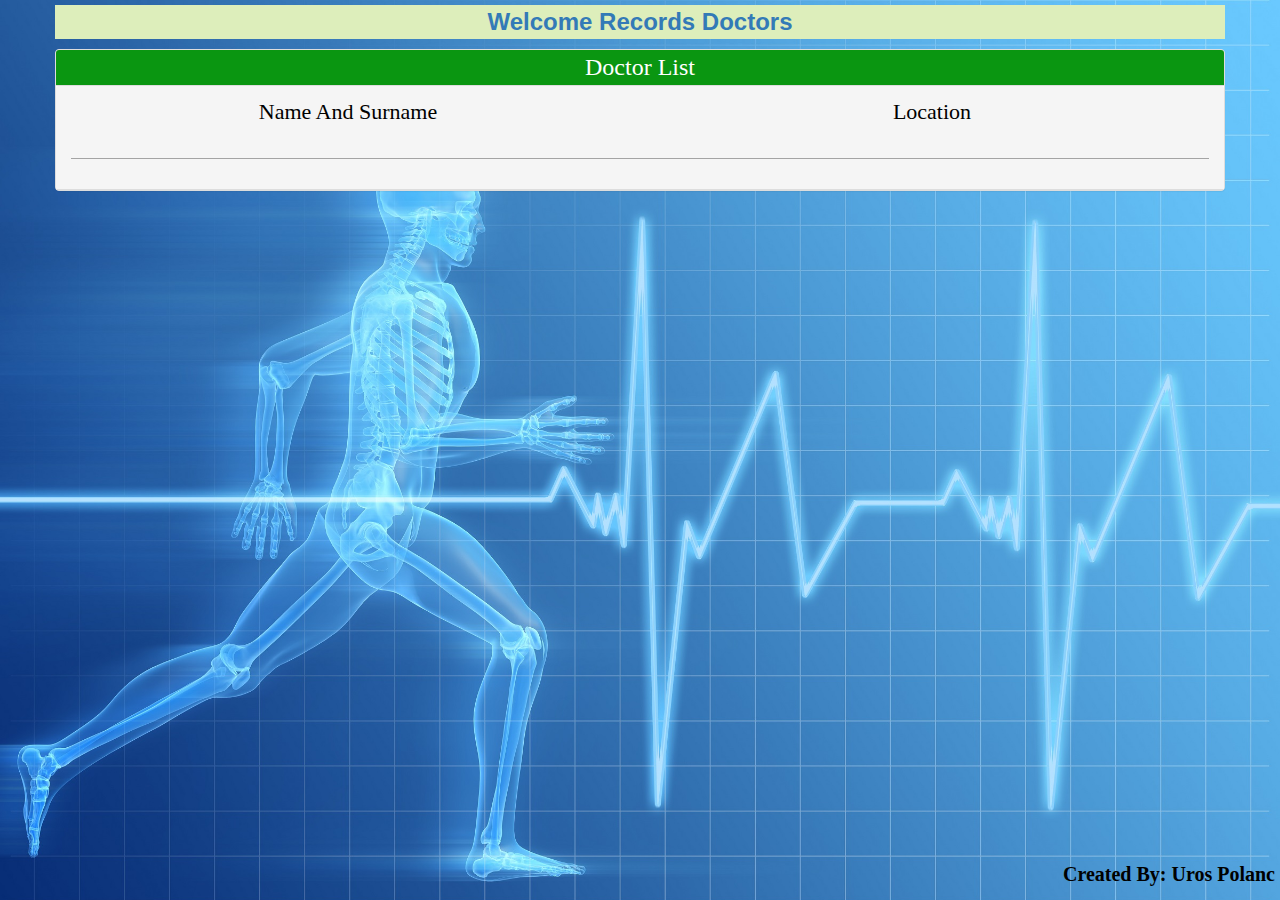
==== doctors.html @ a1cc7aeb "Commit #144" ====
<!DOCTYPE html>
<html>
	<head>
		<meta http-equiv="Content-Type" content="text/html; charset=UTF-8"/>
		<title> EHR [63130192] </title>
		<link rel="Icon" href="pics/records.ico"/>
		<script src="http://ajax.googleapis.com/ajax/libs/jquery/2.1.0/jquery.min.js"></script>
		<link href="http://maxcdn.bootstrapcdn.com/bootstrap/3.3.1/css/bootstrap.min.css" rel="stylesheet">
		<script src="http://maxcdn.bootstrapcdn.com/bootstrap/3.3.1/js/bootstrap.min.js"></script>
		<script src="app.js"></script>
		<link rel="StyleSheet" type="text/css" href="records.css" />
	</head>
	<body>
		<div class="container" id="load">
			<div class="row" id="navbar">
				<div id="navigation">
				<ul>
					<li><a href="index.html"> Welcome </a></li>
					<li><a href="records.html"> Records </a></li>
					<li><a href="doctors.html"> Doctors </a></li>
				</ul>
				</div>
			</div>

<!-- Doctor List -->

			<div class="row">
				<div class="panel panel-default">
					<div class="panel-heading", id="background_01">
						<div class="row">
							<p class="style_01"> Doctor List </p>
						</div>
					</div>
					<div class="panel-heading">
						<div class="row">
							<div class="col-lg-6 col-md-6 col-sm-6">
								<p class="style_06"> Name And Surname </p>
							</div>
							<div class="col-lg-6 col-md-6 col-sm-6">
								<p class="style_06"> Location </p>
							</div>
						</div>
						<hr>
					</div>
				</div>
			</div>
			<div id="footer">
				<div class="row">
					<p class="style_07"> Created By: Uros Polanc </p>
				</div>
			</div>
		</div>
	</body>
</html>
---- records.css ----
body {
    margin : 0;
    background : url(pics/background.png);
	background-attachment : fixed;
	background-size : 100%;
	background-repeat : no-repeat;
}

progress {
    background-color : #0000FF;
    border: 0 ;
    width : 300px;
    height : 25px;
    border-radius : 10px;
}

hr {
    background-color : #A4A4A4;
    border-color : #A4A4A4;
}

.style_01 {
	font-family : 'Cambria';
    font-size : 24px;
    color : #FFFFFF;
    text-align : center;
    margin-top : -10px;
}

.style_02 {
	font-family : 'Cambria';
    font-size : 16px;
    color : #000000;
}

.style_03 {
	font-family : 'Cambria';
    font-size : 18px;
    color : #000000;
}

.style_04 {
	font-family : 'Cambria';
    font-size : 20px;
    color : #000000;
}

.style_05 {
	font-family : 'Cambria';
    font-size : 14px;
    color : #2E2E2E;
}

.style_06 {
	font-family : 'Cambria';
    font-size : 22px;
    color : #000000;
    text-align : center;
}

.style_07 {
	font-family : 'Cambria';
    font-size : 20px;
    font-weight : bold;
    color : #000000;
    text-align : right;
    border : 1px;
    border-color : #FFFFFF;
}

#load {
    -webkit-animation: fadein 1s;
    -moz-animation: fadein 1s;
    -o-animation: fadein 1s;
    animation: fadein 1s;
}

@keyframes fadein {
    from { opacity: 0; }
    to   { opacity: 1; }
}

@-moz-keyframes fadein {
    from { opacity: 0; }
    to   { opacity: 1; }
}

@-webkit-keyframes fadein {
    from { opacity: 0; }
    to   { opacity: 1; }
}

@-o-keyframes fadein {
    from { opacity: 0; }
    to   { opacity: 1; }
}

#navbar {
    padding-top : 5px;
    padding-bottom : 10px;
}

#background_01 {
	height : 36px;
	background-color : #0A9611;
}

#patient {
	padding : 0;
	margin : 0;
}

#nurse {
	padding : 0;
	margin : 0;
}

#navigation {
    margin : 0;
    background : #DDEEBB;
    width : 100%;
    text-align : center;
}

#navigation ul {
    list-style : none;
    margin : 0;
    padding : 0;
    overflow: hidden;
}

#navigation ul li {
    padding : 0;
    display : inline;
}

#navigation ul a:link{
    margin : 0;
    text-decoration : none;
    font-weight : bold;
    font-size : 24px;
}

#navigation ul a:active{ 
   margin: 0;
   padding: .3em .4em .3em .4em;
   text-decoration: none;
   font-weight: bold;
   font-size: 26px;
   color: #0900FF;
}

#navigation ul a:hover{
    margin: 0;
    font-weight: bold;
    font-size: 24px;
    color: #F6F0CC;
    background-color: #227755;
}

#footer {
   position : absolute;
   bottom : 20px;
   right : 20px;
   width : 100%;
   height : 20px;
}
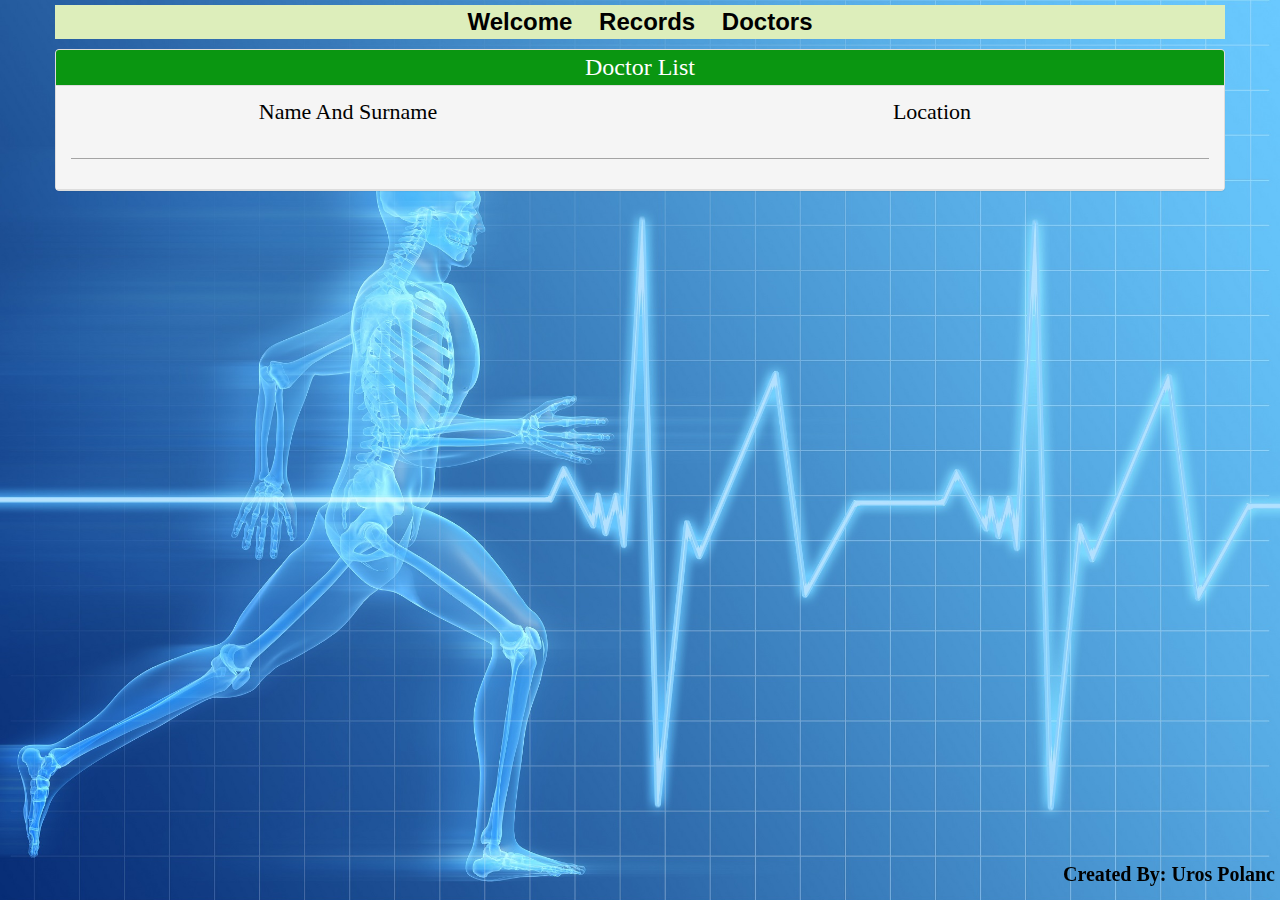
==== commit 50523f38: "Commit #211" ====
--- a/doctors.html
+++ b/doctors.html
@@ -1,5 +1,5 @@
 <!DOCTYPE html>
-<html>
+<html id="load">
 	<head>
 		<meta http-equiv="Content-Type" content="text/html; charset=UTF-8"/>
 		<title> EHR [63130192] </title>
@@ -11,7 +11,7 @@
 		<link rel="StyleSheet" type="text/css" href="records.css" />
 	</head>
 	<body>
-		<div class="container" id="load">
+		<div class="container">
 			<div class="row" id="navbar">
 				<div id="navigation">
 				<ul>
--- a/records.css
+++ b/records.css
@@ -6,19 +6,102 @@
 	background-repeat : no-repeat;
 }
 
-progress {
-    background-color : #0000FF;
-    border: 0 ;
-    width : 300px;
-    height : 25px;
-    border-radius : 10px;
-}
-
 hr {
     background-color : #A4A4A4;
     border-color : #A4A4A4;
 }
 
+.meter { 
+	height: 20px;
+	position: relative;
+	margin: 60px 0 20px 0;
+	background: #555;
+	-moz-border-radius: 25px;
+	-webkit-border-radius: 25px;
+	border-radius: 25px;
+	-webkit-box-shadow: inset 0 -1px 1px rgba(255,255,255,0.3);
+	-moz-box-shadow   : inset 0 -1px 1px rgba(255,255,255,0.3);
+	box-shadow        : inset 0 -1px 1px rgba(255,255,255,0.3);
+}
+
+.meter > span {
+	display: block;
+	height: 100%;
+    -webkit-border-top-right-radius: 8px;
+    -webkit-border-bottom-right-radius: 8px;
+	-moz-border-radius-topright: 8px;
+	-moz-border-radius-bottomright: 8px;
+	-o-border-radius-topright: 8px;
+	-o-border-radius-bottomright: 8px;
+	border-top-right-radius: 8px;
+	border-bottom-right-radius: 8px;
+	-webkit-border-top-left-radius: 20px;
+	-webkit-border-bottom-left-radius: 20px;
+	-moz-border-radius-topleft: 20px;
+	-moz-border-radius-bottomleft: 20px;
+	-o-border-radius-topleft: 20px;
+	-o-border-radius-bottomleft: 20px;
+	border-top-left-radius: 20px;
+	border-bottom-left-radius: 20px;
+	background-color: rgb(43,194,83);
+	background-image: -webkit-gradient(
+		linear,
+		left bottom,
+		left top,
+		color-stop(0, rgb(43,194,83)),
+	    color-stop(1, rgb(84,240,84))
+	);
+	background-image: -moz-linear-gradient(
+		center bottom,
+		rgb(43,194,83) 37%,
+		rgb(84,240,84) 69%
+	);
+	background-image: -o-linear-gradient(
+		center bottom,
+		rgb(43,194,83) 37%,
+		rgb(84,240,84) 69%
+	);
+	-webkit-box-shadow: 
+	inset 0 2px 9px  rgba(255,255,255,0.3),
+	inset 0 -2px 6px rgba(0,0,0,0.4);
+	-moz-box-shadow: 
+	inset 0 2px 9px  rgba(255,255,255,0.3),
+	inset 0 -2px 6px rgba(0,0,0,0.4);
+	-o-box-shadow: 
+	inset 0 2px 9px  rgba(255,255,255,0.3),
+	inset 0 -2px 6px rgba(0,0,0,0.4);
+	box-shadow: 
+	inset 0 2px 9px  rgba(255,255,255,0.3),
+	inset 0 -2px 6px rgba(0,0,0,0.4);
+	position: relative;
+	overflow: hidden;
+}
+
+@-webkit-keyframes move {
+    0% {
+       background-position: 0 0;
+    }
+    100% {
+       background-position: 50px 50px;
+    }
+}
+
+.orange > span {
+	background-color: #f1a165;
+	background-image: -moz-linear-gradient(top, #F1A165, #F36D0A);
+	background-image: -webkit-gradient(linear,left top,left bottom,color-stop(0, #f1a165),color-stop(1, #F36D0A));
+	background-image: -webkit-linear-gradient(#F1A165, #F36D0A);
+	background-image: -o-linear-gradient(#F1A165, #F36D0A);
+}
+		
+.red > span {
+	background-color: #f0a3a3;
+	background-image: -moz-linear-gradient(top, #F0A3A3, #F42323);
+	background-image: -webkit-gradient(linear,left top,left bottom,color-stop(0, #F0A3A3),color-stop(1, #F42323));
+	background-image: -webkit-linear-gradient(#F0A3A3, #F42323);
+	background-image: -o-linear-gradient(#F0A3A3, #F42323);
+}
+
 .style_01 {
 	font-family : 'Cambria';
     font-size : 24px;
@@ -35,7 +118,7 @@
 
 .style_03 {
 	font-family : 'Cambria';
-    font-size : 18px;
+    font-size : 26px;
     color : #000000;
 }
 
@@ -66,6 +149,24 @@
     text-align : right;
     border : 1px;
     border-color : #FFFFFF;
+}
+
+.style_08 {
+	font-family : 'Cambria';
+    font-size : 60px;
+    font-weight : bold;
+    color : #000000;
+    text-align : center;
+}
+
+.style_09 {
+	font-family : 'Cambria';
+    font-size : 20px;
+    color : #000000;
+}
+
+.hidden {
+    display: none;
 }
 
 #load {
@@ -95,26 +196,30 @@
     to   { opacity: 1; }
 }
 
+#background_01 {
+	height : 36px;
+	background-color : #0A9611;
+}
+
+#patient {
+	padding : 0;
+	margin : 0;
+}
+
+#nurse {
+	padding : 0;
+	margin : 0;
+}
+
+#graph {
+   	margin : 0; 
+}
+
 #navbar {
     padding-top : 5px;
     padding-bottom : 10px;
 }
 
-#background_01 {
-	height : 36px;
-	background-color : #0A9611;
-}
-
-#patient {
-	padding : 0;
-	margin : 0;
-}
-
-#nurse {
-	padding : 0;
-	margin : 0;
-}
-
 #navigation {
     margin : 0;
     background : #DDEEBB;
@@ -126,7 +231,7 @@
     list-style : none;
     margin : 0;
     padding : 0;
-    overflow: hidden;
+    overflow : hidden;
 }
 
 #navigation ul li {
@@ -136,32 +241,28 @@
 
 #navigation ul a:link{
     margin : 0;
+    padding-left : 10px;
+    padding-right : 10px;
     text-decoration : none;
     font-weight : bold;
     font-size : 24px;
-}
-
-#navigation ul a:active{ 
-   margin: 0;
-   padding: .3em .4em .3em .4em;
-   text-decoration: none;
-   font-weight: bold;
-   font-size: 26px;
-   color: #0900FF;
+    color : #000000;
 }
 
 #navigation ul a:hover{
-    margin: 0;
-    font-weight: bold;
-    font-size: 24px;
-    color: #F6F0CC;
-    background-color: #227755;
+    margin : 0;
+    padding-bottom : 3em;
+    padding-top : 3em;
+    font-weight : bold;
+    font-size : 24px;
+    color : #FFFFFF;
+    background-color : #000000;
 }
 
 #footer {
-   position : absolute;
-   bottom : 20px;
-   right : 20px;
-   width : 100%;
-   height : 20px;
-}
+    position : fixed;
+    bottom : 20px;
+    right : 20px;
+    width : 100%;
+    height : 20px;
+}
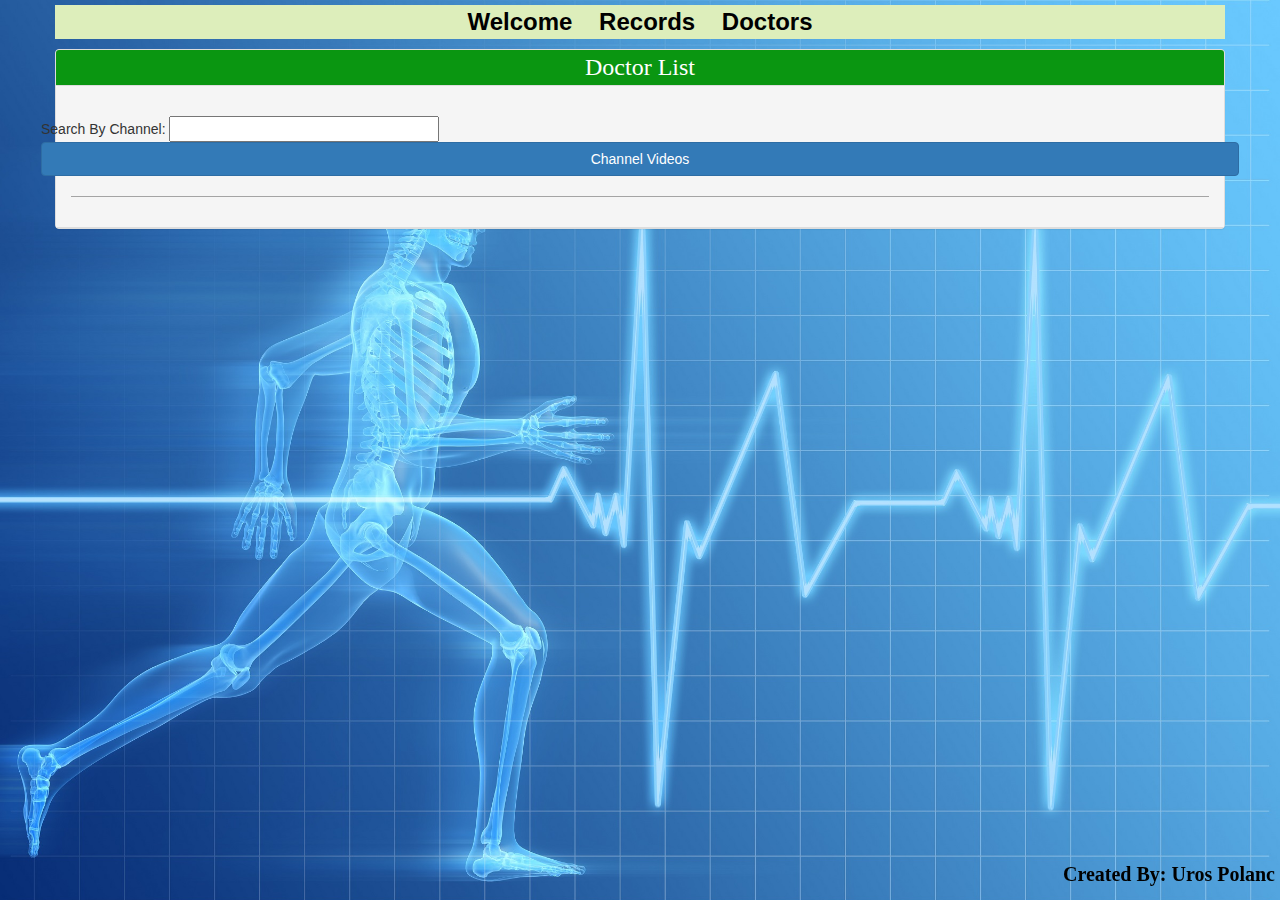
==== commit 7e4e2520: "Commit #270" ====
--- a/doctors.html
+++ b/doctors.html
@@ -33,11 +33,15 @@
 					</div>
 					<div class="panel-heading">
 						<div class="row">
-							<div class="col-lg-6 col-md-6 col-sm-6">
-								<p class="style_06"> Name And Surname </p>
+							<div class="row" id="video">
+								
 							</div>
-							<div class="col-lg-6 col-md-6 col-sm-6">
-								<p class="style_06"> Location </p>
+							<div class="row" id="buttons">
+								<br> Search By Channel: <input type="text" size="30" id="schannel">
+								<button type="button" class="btn btn-primary btn-block" onclick="channelVideo()"> Channel Videos </button>
+							</div>
+							<div class="row" id="options">
+								
 							</div>
 						</div>
 						<hr>
--- a/records.css
+++ b/records.css
@@ -165,8 +165,8 @@
     color : #000000;
 }
 
-.hidden {
-    display: none;
+#map-container {
+    height : 300px;
 }
 
 #load {
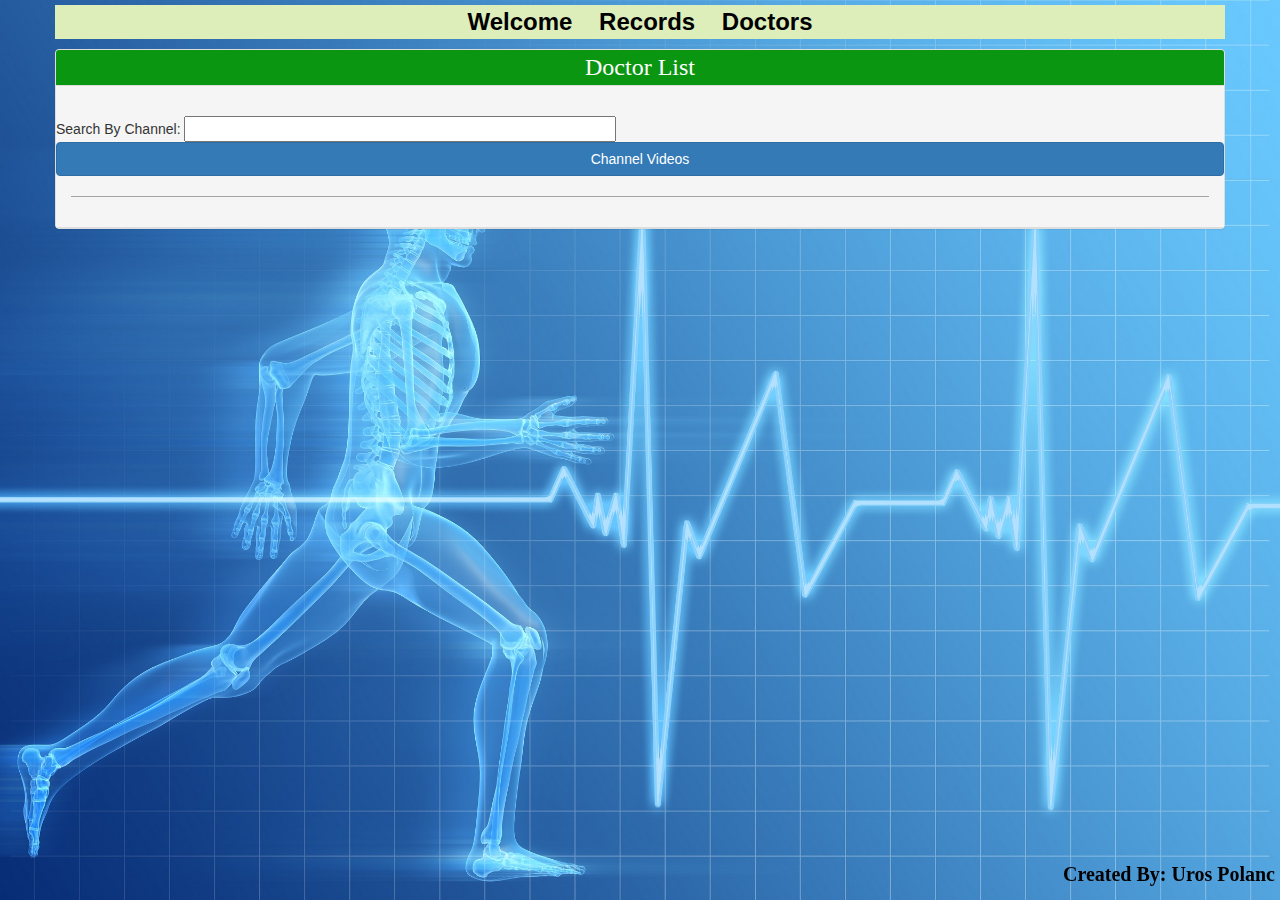
==== commit 7bda5977: "Commit #271" ====
--- a/doctors.html
+++ b/doctors.html
@@ -32,17 +32,15 @@
 						</div>
 					</div>
 					<div class="panel-heading">
-						<div class="row">
-							<div class="row" id="video">
-								
-							</div>
-							<div class="row" id="buttons">
-								<br> Search By Channel: <input type="text" size="30" id="schannel">
-								<button type="button" class="btn btn-primary btn-block" onclick="channelVideo()"> Channel Videos </button>
-							</div>
-							<div class="row" id="options">
-								
-							</div>
+						<div class="row" id="video">
+							
+						</div>
+						<div class="row" id="buttons">
+							<br> Search By Channel: <input type="text" size="50" id="schannel">
+							<button type="button" class="btn btn-primary btn-block" onclick="channelVideo()"> Channel Videos </button>
+						</div>
+						<div class="row" id="options">
+							
 						</div>
 						<hr>
 					</div>
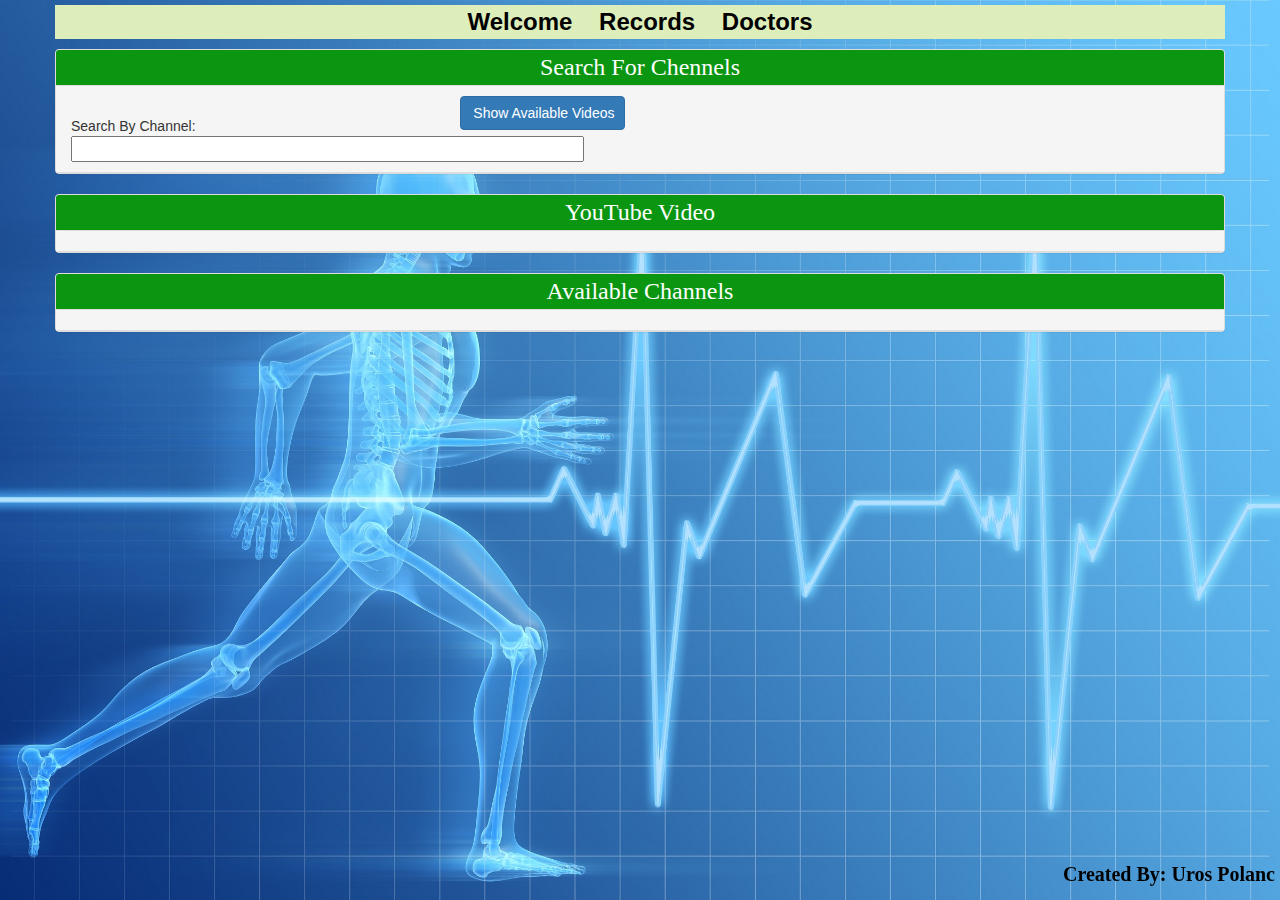
==== commit 6387c3f5: "Commit #272" ====
--- a/doctors.html
+++ b/doctors.html
@@ -22,27 +22,58 @@
 				</div>
 			</div>
 
-<!-- Doctor List -->
+<!-- Videos Search -->
 
 			<div class="row">
 				<div class="panel panel-default">
 					<div class="panel-heading", id="background_01">
 						<div class="row">
-							<p class="style_01"> Doctor List </p>
+							<p class="style_01"> Search For Chennels </p>
+						</div>
+					</div>
+					<div class="panel-heading">
+						<div class="row" id="buttons">
+							<div class="col-lg-4 col-md-4 col-sm-4">
+								<br> Search By Channel: <input type="text" size="60" id="schannel">
+							</div>
+							<div class="col-lg-2 col-md-2 col-sm-2">
+								<button type="button" class="btn btn-primary btn-block" onclick="channelVideo()"> Show Available Videos </button>
+							</div>
+						</div>
+					</div>
+				</div>
+			</div>
+
+<!-- YouTube DIV -->
+
+			<div class="row">
+				<div class="panel panel-default">
+					<div class="panel-heading", id="background_01">
+						<div class="row">
+							<p class="style_01"> YouTube Video </p>
 						</div>
 					</div>
 					<div class="panel-heading">
 						<div class="row" id="video">
 							
 						</div>
-						<div class="row" id="buttons">
-							<br> Search By Channel: <input type="text" size="50" id="schannel">
-							<button type="button" class="btn btn-primary btn-block" onclick="channelVideo()"> Channel Videos </button>
+					</div>
+				</div>
+			</div>
+
+<!-- Options -->
+
+			<div class="row">
+				<div class="panel panel-default">
+					<div class="panel-heading", id="background_01">
+						<div class="row">
+							<p class="style_01"> Available Channels </p>
 						</div>
+					</div>
+					<div class="panel-heading">
 						<div class="row" id="options">
 							
 						</div>
-						<hr>
 					</div>
 				</div>
 			</div>
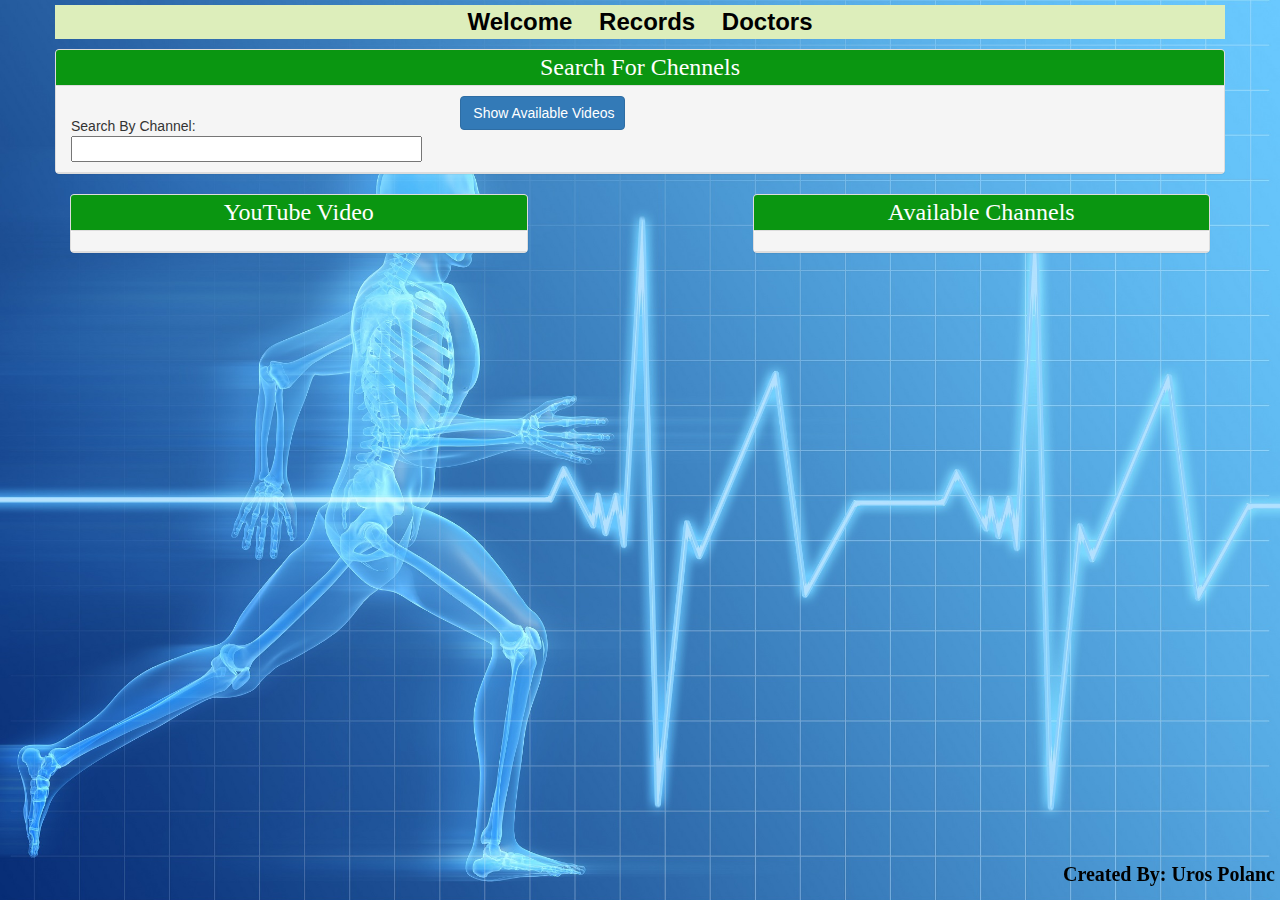
==== commit 4759dc67: "Commit #273" ====
--- a/doctors.html
+++ b/doctors.html
@@ -34,7 +34,7 @@
 					<div class="panel-heading">
 						<div class="row" id="buttons">
 							<div class="col-lg-4 col-md-4 col-sm-4">
-								<br> Search By Channel: <input type="text" size="60" id="schannel">
+								<br> Search By Channel: <input type="text" size="40" id="schannel">
 							</div>
 							<div class="col-lg-2 col-md-2 col-sm-2">
 								<button type="button" class="btn btn-primary btn-block" onclick="channelVideo()"> Show Available Videos </button>
@@ -45,34 +45,40 @@
 			</div>
 
 <!-- YouTube DIV -->
-
 			<div class="row">
-				<div class="panel panel-default">
-					<div class="panel-heading", id="background_01">
-						<div class="row">
-							<p class="style_01"> YouTube Video </p>
+				<div class="col-lg-5 col-md-5 col-sm-5">
+					<div class="panel panel-default">
+						<div class="panel-heading", id="background_01">
+							<div class="row">
+								<p class="style_01"> YouTube Video </p>
+							</div>
 						</div>
-					</div>
-					<div class="panel-heading">
-						<div class="row" id="video">
-							
+						<div class="panel-heading">
+							<div class="row" id="video">
+								
+							</div>
 						</div>
 					</div>
 				</div>
-			</div>
+
+<!-- Empty -->
+
+				<div class="col-lg-2 col-md-2 col-sm-2">
+				</div>
 
 <!-- Options -->
 
-			<div class="row">
-				<div class="panel panel-default">
-					<div class="panel-heading", id="background_01">
-						<div class="row">
-							<p class="style_01"> Available Channels </p>
+				<div class="col-lg-5 col-md-5 col-sm-5">
+					<div class="panel panel-default">
+						<div class="panel-heading", id="background_01">
+							<div class="row">
+								<p class="style_01"> Available Channels </p>
+							</div>
 						</div>
-					</div>
-					<div class="panel-heading">
-						<div class="row" id="options">
-							
+						<div class="panel-heading">
+							<div class="row" id="options">
+								
+							</div>
 						</div>
 					</div>
 				</div>
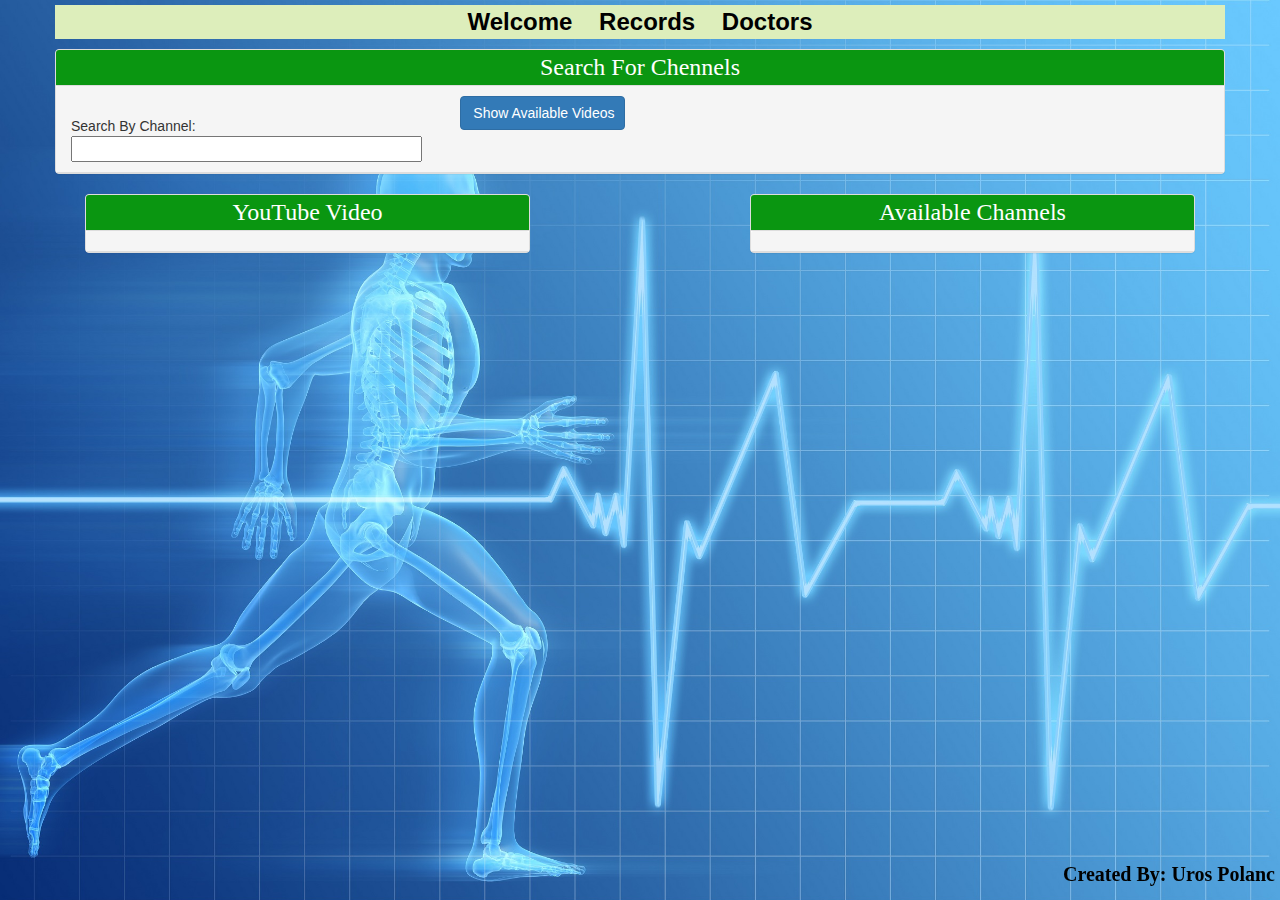
==== commit df572b51: "Commit #274" ====
--- a/doctors.html
+++ b/doctors.html
@@ -45,40 +45,38 @@
 			</div>
 
 <!-- YouTube DIV -->
-			<div class="row">
-				<div class="col-lg-5 col-md-5 col-sm-5">
-					<div class="panel panel-default">
-						<div class="panel-heading", id="background_01">
-							<div class="row">
-								<p class="style_01"> YouTube Video </p>
-							</div>
+			<div class="col-lg-5 col-md-5 col-sm-5">
+				<div class="panel panel-default">
+					<div class="panel-heading", id="background_01">
+						<div class="row">
+							<p class="style_01"> YouTube Video </p>
 						</div>
-						<div class="panel-heading">
-							<div class="row" id="video">
-								
-							</div>
+					</div>
+					<div class="panel-heading">
+						<div class="row" id="video">
+							
 						</div>
 					</div>
 				</div>
+			</div>
 
 <!-- Empty -->
 
-				<div class="col-lg-2 col-md-2 col-sm-2">
-				</div>
+			<div class="col-lg-2 col-md-2 col-sm-2">
+			</div>
 
 <!-- Options -->
 
-				<div class="col-lg-5 col-md-5 col-sm-5">
-					<div class="panel panel-default">
-						<div class="panel-heading", id="background_01">
-							<div class="row">
-								<p class="style_01"> Available Channels </p>
+			<div class="col-lg-5 col-md-5 col-sm-5">
+				<div class="panel panel-default">
+					<div class="panel-heading", id="background_01">
+						<div class="row">
+							<p class="style_01"> Available Channels </p>
 							</div>
-						</div>
-						<div class="panel-heading">
-							<div class="row" id="options">
-								
-							</div>
+					</div>
+					<div class="panel-heading">
+						<div class="row" id="options">
+							
 						</div>
 					</div>
 				</div>
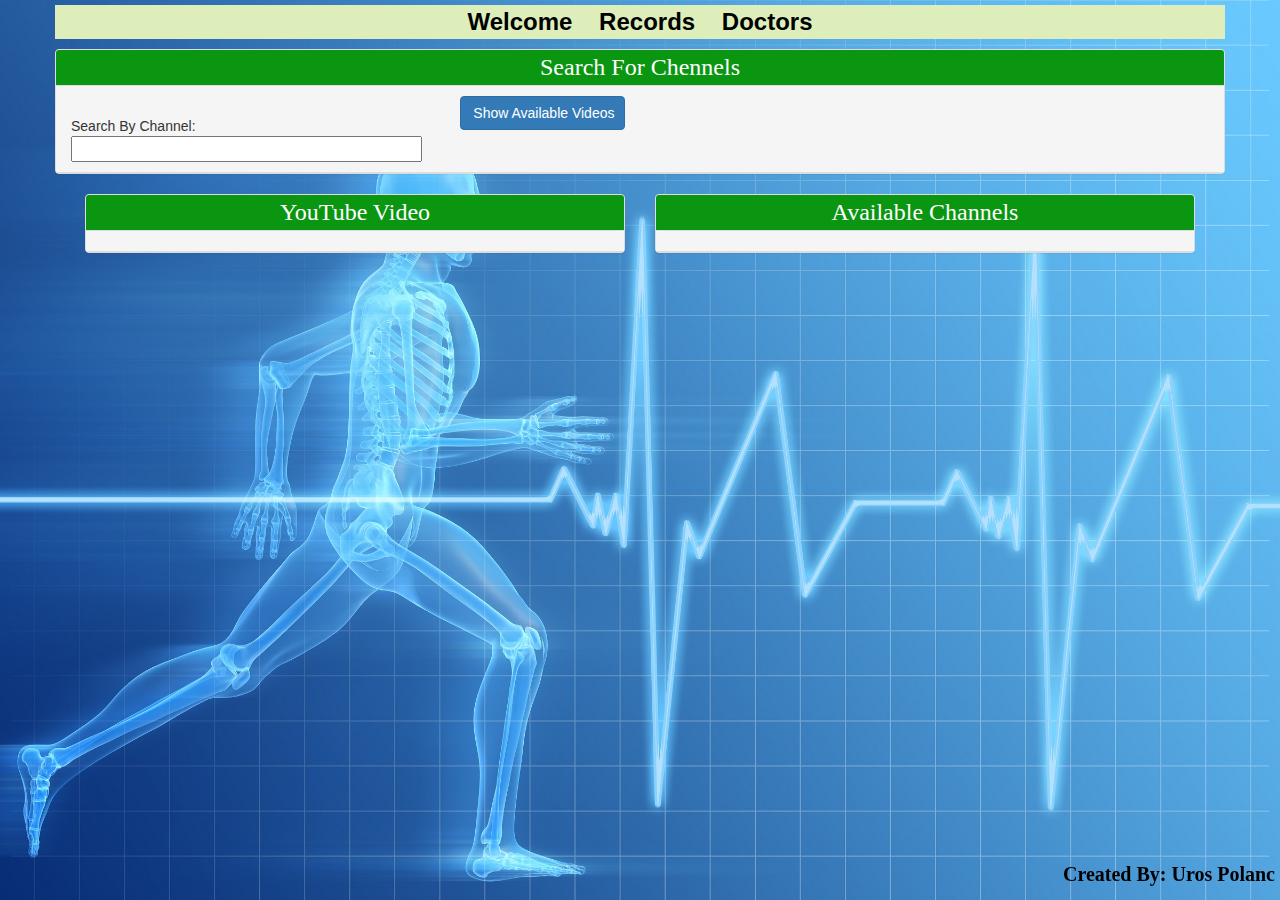
==== commit fac41c90: "Commit #276" ====
--- a/doctors.html
+++ b/doctors.html
@@ -45,7 +45,7 @@
 			</div>
 
 <!-- YouTube DIV -->
-			<div class="col-lg-5 col-md-5 col-sm-5">
+			<div class="col-lg-6 col-md-6 col-sm-6">
 				<div class="panel panel-default">
 					<div class="panel-heading", id="background_01">
 						<div class="row">
@@ -60,14 +60,9 @@
 				</div>
 			</div>
 
-<!-- Empty -->
-
-			<div class="col-lg-2 col-md-2 col-sm-2">
-			</div>
-
 <!-- Options -->
 
-			<div class="col-lg-5 col-md-5 col-sm-5">
+			<div class="col-lg-6 col-md-6 col-sm-6">
 				<div class="panel panel-default">
 					<div class="panel-heading", id="background_01">
 						<div class="row">
--- a/records.css
+++ b/records.css
@@ -102,6 +102,12 @@
 	background-image: -o-linear-gradient(#F0A3A3, #F42323);
 }
 
+.style_00 {
+    font-family : 'Cambria';
+    font-size : 10px;
+    color : #000000;
+}
+
 .style_01 {
 	font-family : 'Cambria';
     font-size : 24px;
@@ -162,6 +168,13 @@
 .style_09 {
 	font-family : 'Cambria';
     font-size : 20px;
+    color : #000000;
+}
+
+.style_10 {
+	font-family : 'Cambria';
+	font-weight : bold;
+    font-size : 14px;
     color : #000000;
 }
 
